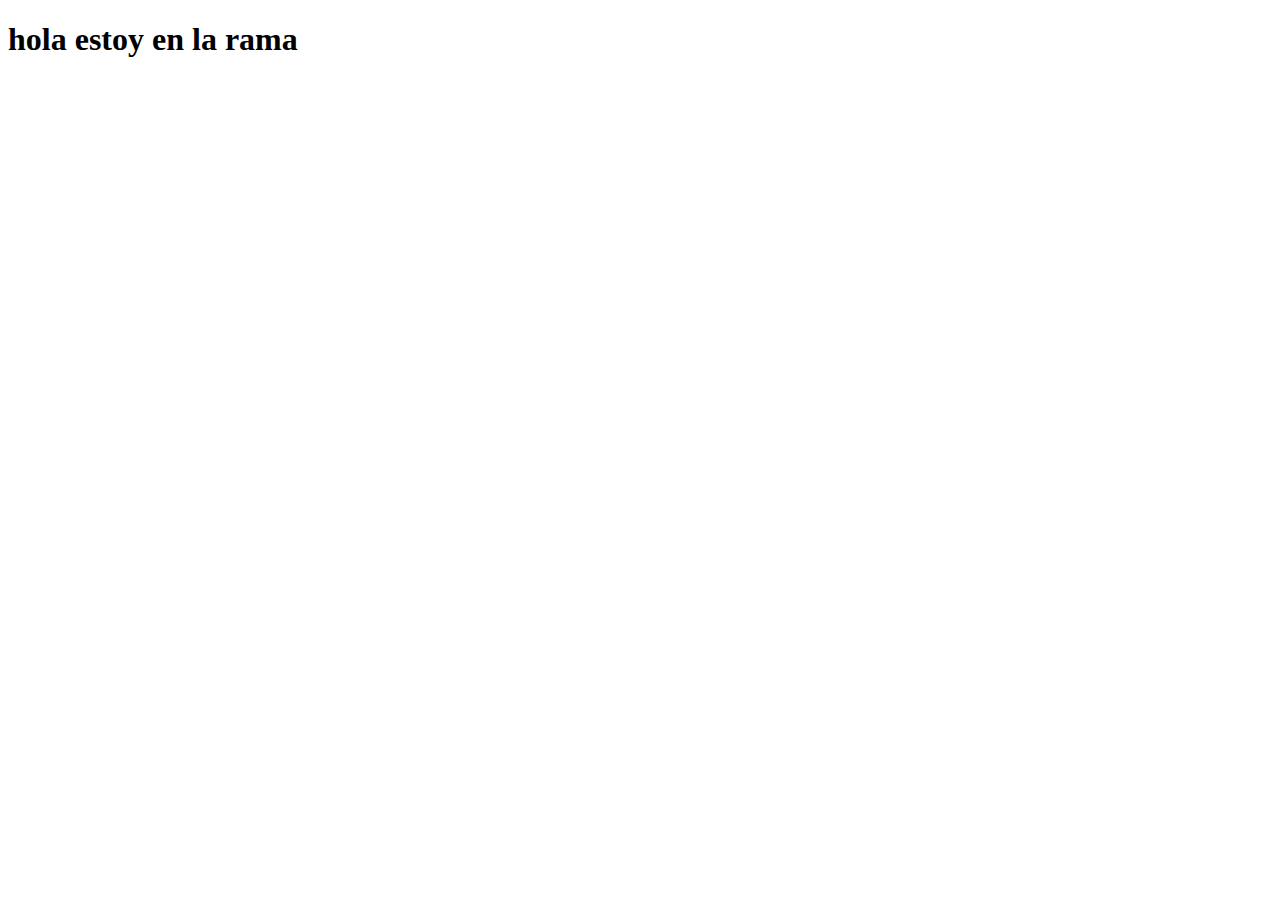
==== seccionprueba.html @ b71c16c0 "Mensaje directo de la rama" ====
<!DOCTYPE html>
<html lang="en">
<head>
    <meta charset="UTF-8">
    <meta http-equiv="X-UA-Compatible" content="IE=edge">
    <meta name="viewport" content="width=device-width, initial-scale=1.0">
    <title>Document</title>
</head>
<body>
<h1>hola estoy en la rama</h1>    
</body>
</html>
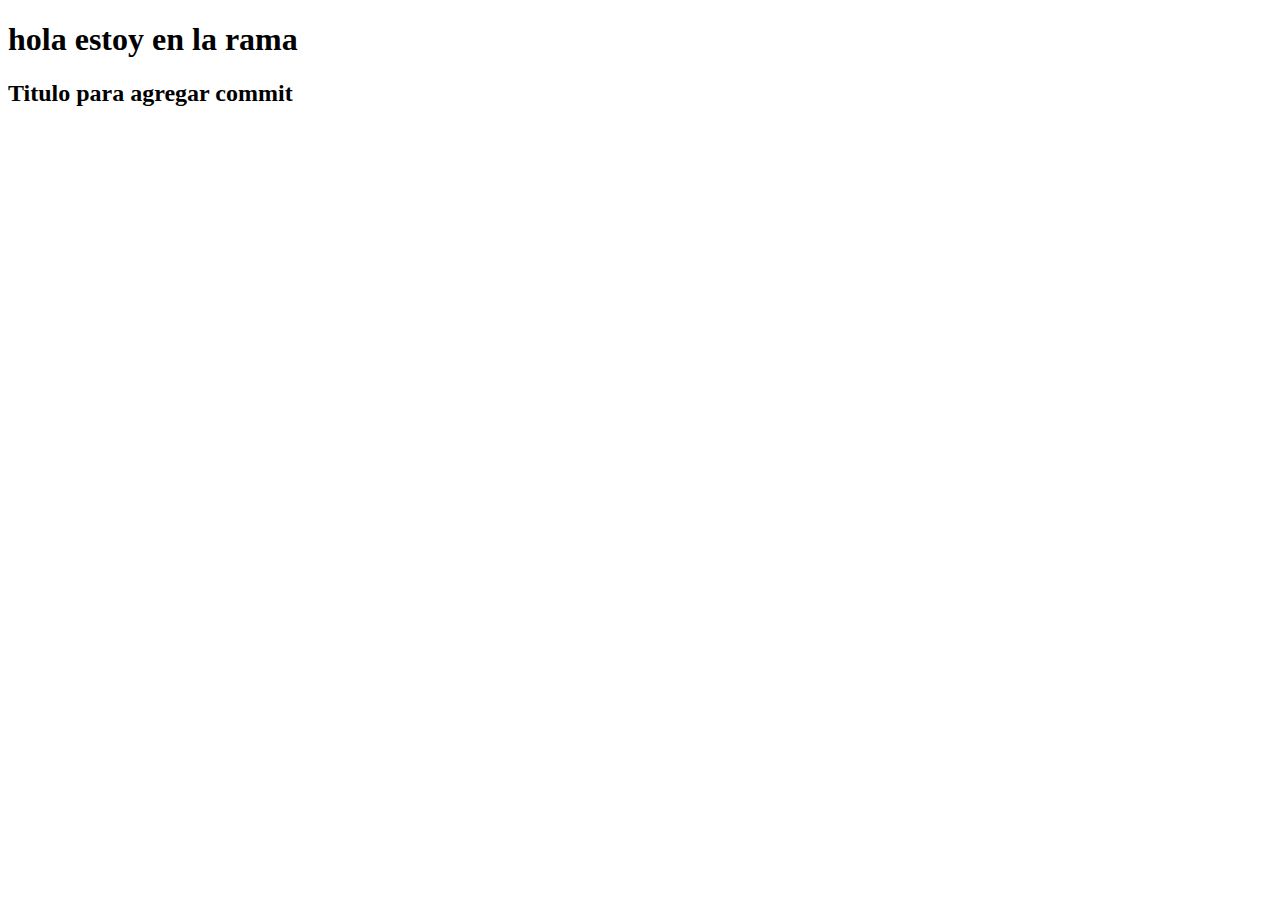
==== commit bb1a2b56: "Agregando otro commit" ====
--- a/seccionprueba.html
+++ b/seccionprueba.html
@@ -8,5 +8,6 @@
 </head>
 <body>
 <h1>hola estoy en la rama</h1>    
+<h2>Titulo para agregar commit</h2>
 </body>
 </html>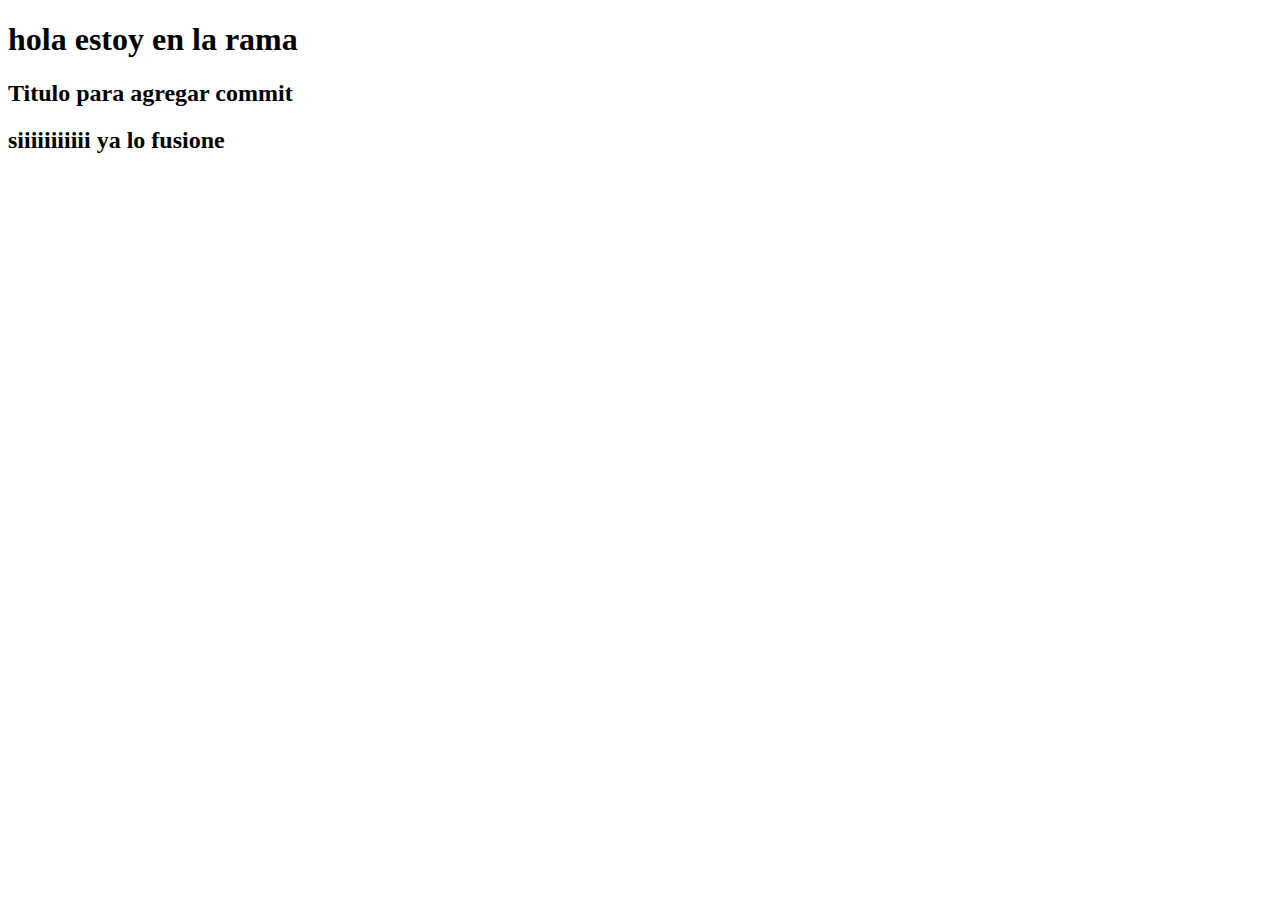
==== commit feb78a36: "dejame moverme a la master" ====
--- a/seccionprueba.html
+++ b/seccionprueba.html
@@ -9,5 +9,6 @@
 <body>
 <h1>hola estoy en la rama</h1>    
 <h2>Titulo para agregar commit</h2>
+<h2>siiiiiiiiiii ya lo fusione</h2>
 </body>
 </html>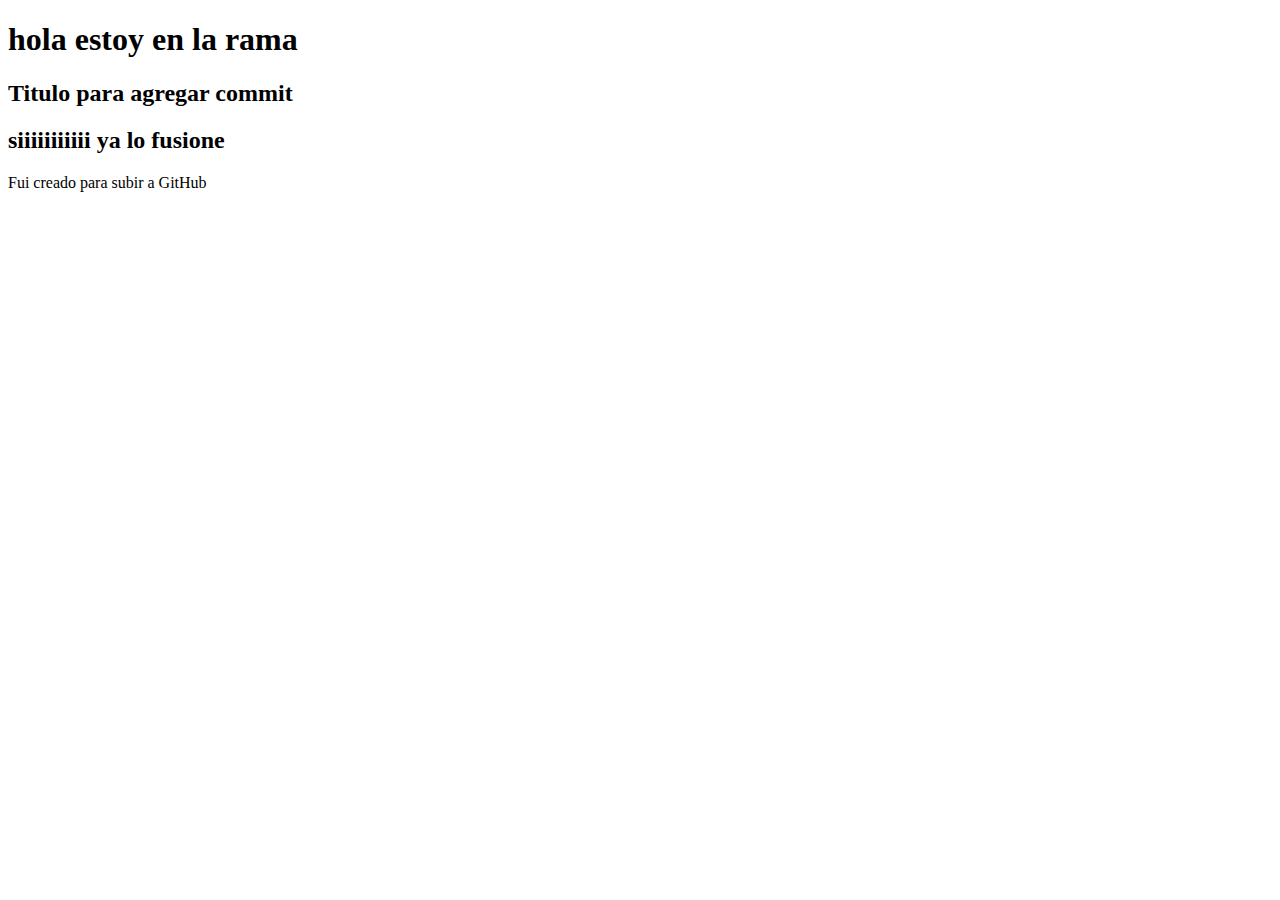
==== commit ac8f5646: "modificado repo para GitHub" ====
--- a/seccionprueba.html
+++ b/seccionprueba.html
@@ -10,5 +10,6 @@
 <h1>hola estoy en la rama</h1>    
 <h2>Titulo para agregar commit</h2>
 <h2>siiiiiiiiiii ya lo fusione</h2>
+<p>Fui creado para subir a GitHub</p>
 </body>
 </html>